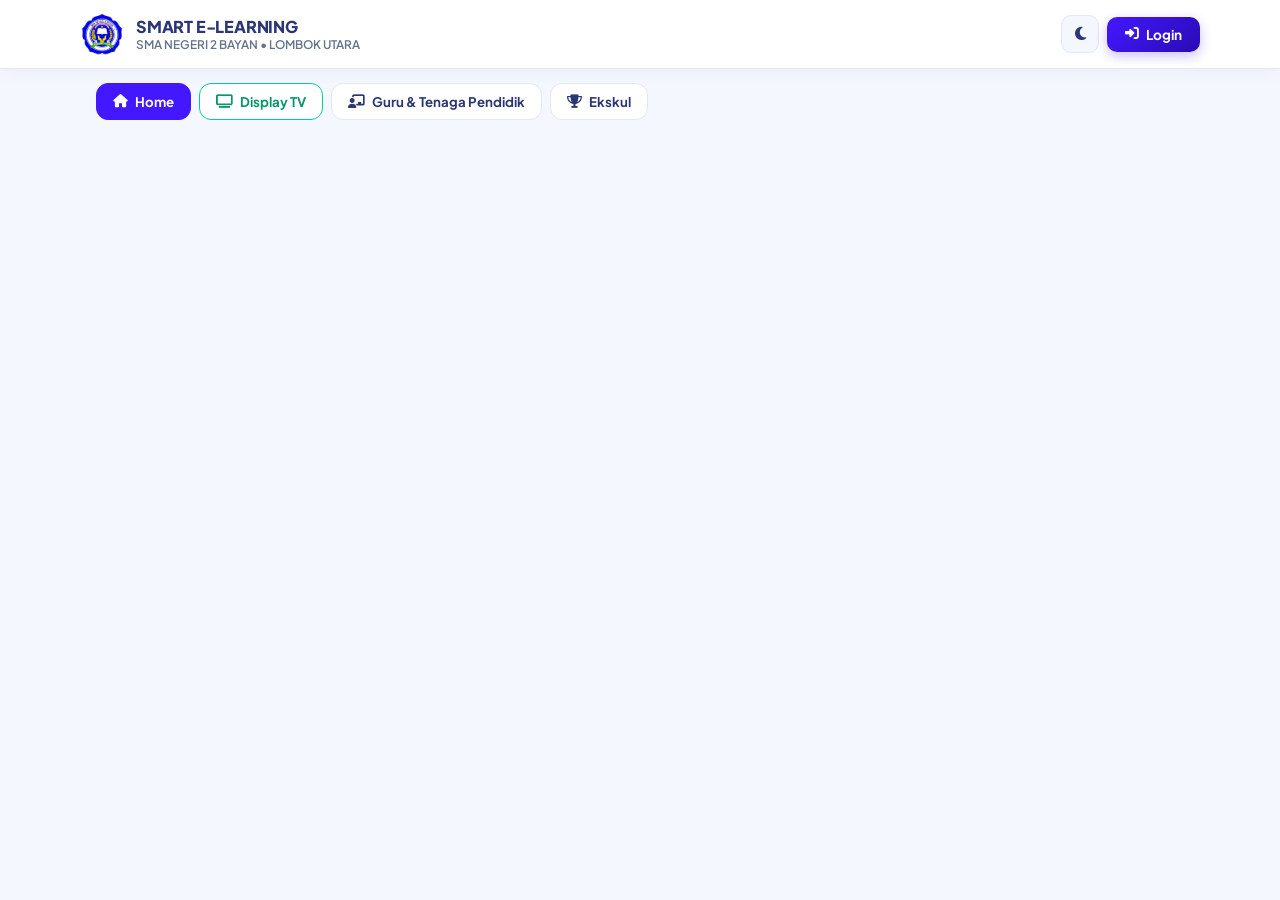
==== index.html @ 23a0f3be "Update index.html" ====
<!DOCTYPE html>
<html lang="id">
<head>
    <meta charset="UTF-8">
    <meta name="viewport" content="width=device-width, initial-scale=1.0">
    <title>Smart E-Learning - SMA NEGERI 2 BAYAN</title>
    <link rel="stylesheet" href="https://cdnjs.cloudflare.com/ajax/libs/font-awesome/6.5.1/css/all.min.css">
    <link href="https://fonts.googleapis.com/css2?family=Plus+Jakarta+Sans:wght@400;500;600;700;800&display=swap" rel="stylesheet">
    <script src="https://cdn.jsdelivr.net/npm/sweetalert2@11"></script>
    <style>
        :root {
            --primary: #4318ff;
            --primary-dark: #290bb4;
            --secondary: #05cd99;
            --bg-body: #f4f7fe;
            --bg-card: #ffffff;
            --text-main: #2b3674;
            --text-muted: #64748b;
            --border-color: #e2e8f0;
        }

        body.dark-mode {
            --bg-body: #0f172a;
            --bg-card: #1e293b;
            --text-main: #f8fafc;
            --text-muted: #94a3b8;
            --border-color: #334155;
        }

        * {
            box-sizing: border-box;
            font-family: 'Plus Jakarta Sans', sans-serif;
        }

        body {
            margin: 0;
            background: var(--bg-body);
            color: var(--text-main);
            transition: background 0.25s, color 0.25s;
        }

        /* HEADER UTAMA */
        .top-header {
            background: var(--bg-card);
            border-bottom: 1px solid var(--border-color);
            padding: 12px 20px;
            position: sticky;
            top: 0;
            z-index: 90;
            box-shadow: 0 4px 15px rgba(15, 23, 42, 0.04);
        }

        .header-inner {
            max-width: 1120px;
            margin: 0 auto;
            display: flex;
            justify-content: space-between;
            align-items: center;
            gap: 12px;
            flex-wrap: wrap;
        }

        .brand-box {
            display: flex;
            align-items: center;
            gap: 12px;
            cursor: pointer;
        }

        .brand-logo {
            width: 44px;
            height: 44px;
            border-radius: 12px;
            background: linear-gradient(135deg, #4318ff, #290bb4);
            color: white;
            display: flex;
            align-items: center;
            justify-content: center;
            font-size: 1.3rem;
            font-weight: 800;
            overflow: hidden;
        }

        .brand-logo img {
            width: 100%;
            height: 100%;
            object-fit: cover;
        }

        .header-actions {
            display: flex;
            align-items: center;
            gap: 8px;
            flex-wrap: wrap;
        }

        .btn-icon-round {
            width: 38px;
            height: 38px;
            border-radius: 10px;
            border: 1px solid var(--border-color);
            background: var(--bg-body);
            color: var(--text-main);
            cursor: pointer;
            display: inline-flex;
            align-items: center;
            justify-content: center;
            font-size: 0.95rem;
        }

        .btn-login-top {
            background: linear-gradient(135deg, #4318ff, #290bb4);
            color: white;
            border: none;
            padding: 9px 18px;
            border-radius: 10px;
            font-weight: 700;
            font-size: 0.85rem;
            cursor: pointer;
            display: inline-flex;
            align-items: center;
            gap: 7px;
            box-shadow: 0 4px 12px rgba(67, 24, 255, 0.28);
        }

        .user-pill-top {
            background: #eef2ff;
            color: #4318ff;
            border: 1px solid #c7d2fe;
            padding: 7px 13px;
            border-radius: 10px;
            font-size: 0.8rem;
            font-weight: 700;
            cursor: pointer;
            display: inline-flex;
            align-items: center;
            gap: 6px;
        }

        .btn-logout-top {
            background: #fee2e2;
            color: #dc2626;
            border: none;
            padding: 8px 12px;
            border-radius: 10px;
            font-size: 0.8rem;
            font-weight: 700;
            cursor: pointer;
        }

        /* NAVIGASI MENU PIL */
        .nav-bar-wrap {
            max-width: 1120px;
            margin: 14px auto 0 auto;
            padding: 0 16px;
        }

        .nav-pills {
            display: flex;
            gap: 8px;
            overflow-x: auto;
            padding-bottom: 6px;
            scrollbar-width: none;
        }

        .nav-pills::-webkit-scrollbar {
            display: none;
        }

        .menu-pill {
            background: var(--bg-card);
            color: var(--text-main);
            border: 1px solid var(--border-color);
            padding: 9px 16px;
            border-radius: 12px;
            font-size: 0.83rem;
            font-weight: 700;
            cursor: pointer;
            white-space: nowrap;
            text-decoration: none;
            display: inline-flex;
            align-items: center;
            gap: 7px;
            transition: all 0.2s;
        }

        .menu-pill.active-home,
        .menu-pill:hover {
            background: #4318ff;
            color: white;
            border-color: #4318ff;
        }

        .menu-pill.staff-panel-btn {
            background: linear-gradient(135deg, #05cd99, #02946d);
            color: white;
            border: none;
        }

        /* CONTAINER KONTEN UTAMA */
        .main-container {
            max-width: 1120px;
            margin: 16px auto 50px auto;
            padding: 0 16px;
        }

        /* CAROUSEL */
        .hero-carousel {
            position: relative;
            height: 290px;
            border-radius: 22px;
            overflow: hidden;
            margin-bottom: 20px;
            box-shadow: 0 10px 25px rgba(15, 23, 42, 0.08);
        }

        .carousel-slide {
            position: absolute;
            inset: 0;
            opacity: 0;
            transition: opacity 0.6s ease;
            pointer-events: none;
        }

        .carousel-slide.active {
            opacity: 1;
            pointer-events: auto;
        }

        .carousel-btn {
            position: absolute;
            top: 50%;
            transform: translateY(-50%);
            width: 36px;
            height: 36px;
            border-radius: 50%;
            border: none;
            background: rgba(255, 255, 255, 0.85);
            color: #2b3674;
            cursor: pointer;
            z-index: 5;
        }

        /* KARTU & GRID */
        .school-about-card {
            background: var(--bg-card);
            border: 1px solid var(--border-color);
            border-radius: 20px;
            padding: 22px;
            box-shadow: 0 4px 15px rgba(15, 23, 42, 0.03);
        }

        .stat-grid-4 {
            display: grid;
            grid-template-columns: repeat(auto-fit, minmax(140px, 1fr));
            gap: 12px;
            margin-top: 16px;
        }

        .stat-box {
            background: var(--bg-body);
            border: 1px solid var(--border-color);
            border-radius: 14px;
            padding: 14px;
            text-align: center;
        }

        .stat-num {
            font-size: 1.25rem;
            font-weight: 800;
            color: var(--text-main);
            margin-top: 6px;
        }

        .stat-lbl {
            font-size: 0.76rem;
            color: var(--text-muted);
            font-weight: 600;
        }

        .sosmed-grid {
            display: flex;
            flex-wrap: wrap;
            gap: 10px;
            margin-top: 14px;
        }

        .sosmed-btn {
            color: white;
            text-decoration: none;
            padding: 9px 15px;
            border-radius: 10px;
            font-size: 0.82rem;
            font-weight: 700;
            display: inline-flex;
            align-items: center;
            gap: 7px;
        }

        .info-item-box {
            background: var(--bg-body);
            border: 1px solid var(--border-color);
            border-radius: 12px;
            padding: 14px;
            display: flex;
        }

        .grid-container {
            display: grid;
            grid-template-columns: repeat(auto-fill, minmax(165px, 1fr));
            gap: 14px;
        }

        .subject-card {
            border-radius: 18px;
            padding: 20px 16px;
            color: white;
            position: relative;
            overflow: hidden;
            cursor: pointer;
            min-height: 115px;
            display: flex;
            flex-direction: column;
            justify-content: flex-end;
            box-shadow: 0 6px 16px rgba(0, 0, 0, 0.08);
            transition: transform 0.2s;
        }

        .subject-card:hover {
            transform: translateY(-3px);
        }

        .subject-card .bg-icon {
            position: absolute;
            top: 14px;
            right: 14px;
            font-size: 2rem;
            opacity: 0.28;
        }

        .subject-card h3 {
            margin: 0;
            font-size: 0.98rem;
            font-weight: 800;
        }

        .subject-card .status {
            margin: 4px 0 0 0;
            font-size: 0.72rem;
            opacity: 0.9;
        }

        .tendik-grid {
            display: grid;
            grid-template-columns: repeat(auto-fill, minmax(220px, 1fr));
            gap: 14px;
        }

        .tendik-card {
            background: var(--bg-body);
            border: 1px solid var(--border-color);
            border-radius: 16px;
            padding: 18px 14px;
            text-align: center;
            cursor: pointer;
            transition: transform 0.2s;
        }

        .tendik-card:hover {
            transform: translateY(-3px);
        }

        .material-list {
            display: flex;
            flex-direction: column;
            gap: 10px;
        }

        .material-item {
            background: var(--bg-card);
            border: 1px solid var(--border-color);
            padding: 16px 18px;
            border-radius: 14px;
            display: flex;
            justify-content: space-between;
            align-items: center;
            cursor: pointer;
        }

        .btn-back {
            background: var(--bg-card);
            color: var(--text-main);
            border: 1px solid var(--border-color);
            padding: 8px 14px;
            border-radius: 10px;
            font-size: 0.82rem;
            font-weight: 700;
            cursor: pointer;
            margin-bottom: 14px;
            display: inline-flex;
            align-items: center;
            gap: 6px;
        }

        .btn-primary {
            background: linear-gradient(135deg, #4318ff, #290bb4);
            color: white;
            border: none;
            cursor: pointer;
        }

        .form-input {
            width: 100%;
            padding: 11px 13px;
            border: 1px solid var(--border-color);
            border-radius: 10px;
            font-size: 0.88rem;
            margin-bottom: 10px;
            background: var(--bg-body);
            color: var(--text-main);
        }

        .skeleton-box {
            height: 60px;
            border-radius: 12px;
            background: #e2e8f0;
            margin-bottom: 10px;
        }

        /* MODAL LOGIN & MODAL PROFIL */
        .modal-overlay {
            position: fixed;
            inset: 0;
            background: rgba(15, 23, 42, 0.72);
            backdrop-filter: blur(4px);
            display: flex;
            align-items: center;
            justify-content: center;
            z-index: 999;
            padding: 16px;
        }

        .modal-overlay.hidden {
            display: none !important;
        }

        .modal-card {
            background: var(--bg-card);
            color: var(--text-main);
            width: 100%;
            max-width: 460px;
            border-radius: 22px;
            padding: 26px;
            box-shadow: 0 20px 50px rgba(0, 0, 0, 0.25);
            max-height: 92vh;
            overflow-y: auto;
            position: relative;
        }

        .role-grid {
            display: grid;
            grid-template-columns: 1fr;
            gap: 10px;
            margin-top: 14px;
        }

        .role-btn {
            display: flex;
            align-items: center;
            gap: 14px;
            padding: 14px 16px;
            border-radius: 14px;
            border: 1px solid var(--border-color);
            background: var(--bg-body);
            color: var(--text-main);
            cursor: pointer;
            text-align: left;
            transition: all 0.2s;
        }

        .role-btn:hover {
            border-color: #4318ff;
            background: #eef2ff;
            color: #2b3674;
        }

        .pass-wrap {
            position: relative;
        }

        .pass-wrap i {
            position: absolute;
            right: 14px;
            top: 14px;
            cursor: pointer;
            color: #64748b;
        }
    </style>
</head>
<body>

    <!-- HEADER UTAMA -->
    <header class="top-header">
        <div class="header-inner">
            <div class="brand-box" onclick="renderHome()">
                <div class="brand-logo">
                    <img src="images/logo-sman2bayan.png" alt="Logo" onerror="this.style.display='none'; this.parentElement.innerHTML='<i class=\'fa-solid fa-graduation-cap\'></i>';">
                </div>
                <div>
                    <div style="font-weight: 800; font-size: 1.02rem; letter-spacing: -0.2px;">SMART E-LEARNING</div>
                    <div style="font-size: 0.74rem; color: var(--text-muted); font-weight: 600;">SMA NEGERI 2 BAYAN • LOMBOK UTARA</div>
                </div>
            </div>

            <div class="header-actions">
                <button id="btn-dark-mode" class="btn-icon-round" onclick="toggleDarkMode()" title="Ubah Tema Gelap / Terang">
                    <i class="fa-solid fa-moon"></i>
                </button>

                <!-- Tombol Login Pojok Kanan Atas -->
                <button id="btn-open-login-top" class="btn-login-top" onclick="bukaModalLogin()">
                    <i class="fa-solid fa-right-to-bracket"></i> Login
                </button>

                <!-- Area User Login -->
                <div id="user-logged-area-top" style="display: none; align-items: center; gap: 6px; flex-wrap: wrap;">
                    <button id="user-badge-status" class="user-pill-top" onclick="openProfilSayaModal()" title="Klik untuk Pengaturan & Ganti Sandi">
                        <i class="fa-solid fa-circle-user"></i> Pengguna
                    </button>
                    <button class="btn-logout-top" onclick="keluarAkun()" title="Keluar Akun">
                        <i class="fa-solid fa-power-off"></i> Keluar
                    </button>
                </div>
            </div>
        </div>
    </header>

    <!-- BILAH NAVIGASI MENU -->
    <div class="nav-bar-wrap">
        <div class="nav-pills">
            <!-- Menu Publik (Selalu Tampil) -->
            <button id="nav-home" class="menu-pill active-home" onclick="renderHome()">
                <i class="fa-solid fa-house"></i> Home
            </button>
            <a id="nav-display" href="display.html" target="_blank" class="menu-pill" style="border-color: #05cd99; color: #059669;">
                <i class="fa-solid fa-tv"></i> Display TV
            </a>
            <button id="nav-tendik" class="menu-pill" onclick="renderStrukturGuruTendik()">
                <i class="fa-solid fa-chalkboard-user"></i> Guru & Tenaga Pendidik
            </button>
            <a id="nav-ekskul" href="ekskul.html" class="menu-pill">
                <i class="fa-solid fa-trophy"></i> Ekskul
            </a>

            <!-- Menu Pembelajaran Siswa (Hanya Muncul Setelah Login) -->
            <button id="nav-mapel" class="menu-pill" style="display: none;" onclick="renderDaftarMapel()">
                <i class="fa-solid fa-book-open"></i> Mata Pelajaran & Tugas
            </button>
            <a id="nav-kartu" href="kartu-siswa.html" class="menu-pill" style="display: none;">
                <i class="fa-solid fa-id-card"></i> Kartu Pelajar QR
            </a>
            <a id="nav-pilketos" href="pilketos.html" class="menu-pill" style="display: none;">
                <i class="fa-solid fa-check-to-slot"></i> Pilketos
            </a>

            <!-- Panel Khusus Guru / Operator -->
            <a id="btn-dashboard-staff" href="guru.html" class="menu-pill staff-panel-btn" style="display: none;">
                <i class="fa-solid fa-chalkboard-user"></i> Ruang Kerja Guru
            </a>
        </div>
    </div>

    <!-- KONTEN DINAMIS BERANDA -->
    <main id="app-content" class="main-container"></main>

    <!-- TOMBOL FLOATING WHATSAPP KONTEKSTUAL -->
    <div id="floating-wa-container"></div>

    <!-- ========================================================== -->
    <!-- MODAL LOGIN                                                -->
    <!-- ========================================================== -->
    <div id="login-gate-screen" class="modal-overlay" style="display: none;">
        <div class="modal-card">
            <div style="display: flex; justify-content: space-between; align-items: center; margin-bottom: 10px;">
                <div>
                    <h3 style="margin: 0; font-size: 1.15rem; color: #4318ff;">Portal Login SMAN 2 Bayan</h3>
                    <p style="margin: 2px 0 0 0; font-size: 0.78rem; color: var(--text-muted);">Pilih peran Anda untuk mengakses fitur pembelajaran</p>
                </div>
                <button onclick="tutupModalLogin()" style="background: #f1f5f9; border: none; width: 32px; height: 32px; border-radius: 8px; cursor: pointer; font-weight: 800;">✕</button>
            </div>

            <!-- PILIHAN PERAN LOGIN -->
            <div id="role-selection-box" class="role-grid">
                <button class="role-btn" onclick="pilihPeranLogin('siswa')">
                    <div style="width: 42px; height: 42px; border-radius: 12px; background: #dcfce7; color: #15803d; display: flex; align-items: center; justify-content: center; font-size: 1.2rem;">
                        <i class="fa-solid fa-user-graduate"></i>
                    </div>
                    <div>
                        <strong style="display: block; font-size: 0.95rem;">Masuk Sebagai Siswa</strong>
                        <span style="font-size: 0.76rem; color: var(--text-muted);">Lihat Mata Pelajaran, Tugas, Diskusi Kelas & Kartu Pelajar QR</span>
                    </div>
                </button>

                <button class="role-btn" onclick="pilihPeranLogin('guru')">
                    <div style="width: 42px; height: 42px; border-radius: 12px; background: #e0e7ff; color: #4318ff; display: flex; align-items: center; justify-content: center; font-size: 1.2rem;">
                        <i class="fa-solid fa-chalkboard-user"></i>
                    </div>
                    <div>
                        <strong style="display: block; font-size: 0.95rem;">Masuk Sebagai Guru</strong>
                        <span style="font-size: 0.76rem; color: var(--text-muted);">Scan Absensi Siswa, Upload Materi/Tugas & Dokumentasi TV</span>
                    </div>
                </button>

                <button class="role-btn" onclick="pilihPeranLogin('operator')">
                    <div style="width: 42px; height: 42px; border-radius: 12px; background: #fee2e2; color: #dc2626; display: flex; align-items: center; justify-content: center; font-size: 1.2rem;">
                        <i class="fa-solid fa-shield-halved"></i>
                    </div>
                    <div>
                        <strong style="display: block; font-size: 0.95rem;">Masuk Sebagai Admin / Operator</strong>
                        <span style="font-size: 0.76rem; color: var(--text-muted);">Kendali Lengkap: Data Siswa, WA Ortu, Akun Guru, Pengumuman & Pilketos</span>
                    </div>
                </button>
            </div>

            <!-- FORM LOGIN & AKTIVASI SISWA -->
            <div id="form-login-siswa" style="display: none; margin-top: 14px;">
                <div style="background: #f0fdf4; border: 1px solid #bbf7d0; color: #166534; padding: 10px 12px; border-radius: 10px; font-size: 0.78rem; margin-bottom: 12px;">
                    <strong>Login Siswa SMAN 2 Bayan:</strong> Gunakan <strong>Email</strong> yang sudah didaftarkan ke sekolah dan <strong>Kata Sandi pribadi</strong>.
                </div>

                <label style="font-size: 0.78rem; font-weight: 700;">Alamat Email Siswa</label>
                <input type="email" id="login-siswa-nama" class="form-input" placeholder="contoh: nama.siswa@gmail.com">

                <div id="aktivasi-siswa-extra" style="display: none;">
                    <label style="font-size: 0.78rem; font-weight: 700;">Verifikasi NIS (Nomor Induk Siswa)</label>
                    <input type="text" id="aktivasi-siswa-nis" class="form-input" placeholder="Masukkan NIS Anda sesuai data sekolah">
                </div>

                <label style="font-size: 0.78rem; font-weight: 700;">Kata Sandi (Kombinasi Huruf & Angka)</label>
                <div class="pass-wrap">
                    <input type="password" id="login-siswa-nis" class="form-input" placeholder="Minimal 8 karakter (contoh: Bayan2026)">
                    <i id="eye-siswa" class="fa-solid fa-eye" onclick="togglePasswordVisibility('login-siswa-nis', 'eye-siswa')"></i>
                </div>

                <button id="btn-submit-siswa" class="btn-primary" style="width: 100%; padding: 12px; border-radius: 12px; font-weight: 700; margin-top: 4px;" onclick="prosesLoginSiswa()">
                    Masuk Sebagai Siswa
                </button>

                <div style="text-align: center; margin-top: 12px; display: flex; flex-direction: column; gap: 8px;">
                    <button id="btn-toggle-aktivasi-siswa" type="button" onclick="toggleAktivasiSiswa()" style="background: none; border: none; color: #4318ff; font-size: 0.8rem; font-weight: 700; cursor: pointer; text-decoration: underline;">
                        Pertama kali login? Aktivasi Email & Buat Sandi Mandiri
                    </button>
                    <button type="button" onclick="kembaliPilihPeran()" style="background: none; border: none; color: var(--text-muted); font-size: 0.8rem; cursor: pointer;">
                        ← Kembali pilih peran
                    </button>
                </div>
            </div>

            <!-- FORM LOGIN GURU / OPERATOR -->
            <div id="form-login-guru" style="display: none; margin-top: 14px;">
                <div id="login-staff-banner" style="padding: 10px 12px; border-radius: 10px; font-size: 0.78rem; margin-bottom: 12px;"></div>
                <label style="font-size: 0.78rem; font-weight: 700;">Email Resmi</label>
                <input type="email" id="login-guru-id" class="form-input" placeholder="Masukkan email yang didaftarkan Operator...">

                <label style="font-size: 0.78rem; font-weight: 700;">Kata Sandi</label>
                <div class="pass-wrap">
                    <input type="password" id="login-guru-pass" class="form-input" placeholder="Masukkan kata sandi...">
                    <i id="eye-guru" class="fa-solid fa-eye" onclick="togglePasswordVisibility('login-guru-pass', 'eye-guru')"></i>
                </div>

                <button id="btn-submit-guru" class="btn-primary" style="width: 100%; padding: 12px; border-radius: 12px; font-weight: 700; margin-top: 4px;" onclick="prosesLoginGuru()">
                    Masuk Sekarang
                </button>

                <div style="text-align: center; margin-top: 12px;">
                    <button type="button" onclick="kembaliPilihPeran()" style="background: none; border: none; color: var(--text-muted); font-size: 0.8rem; cursor: pointer;">
                        ← Kembali pilih peran
                    </button>
                </div>
            </div>
        </div>
    </div>

    <!-- ========================================================== -->
    <!-- MODAL PENGATURAN PROFIL & UBAH SANDI MANDIRI               -->
    <!-- ========================================================== -->
    <div id="user-profile-modal" class="modal-overlay hidden">
        <div class="modal-card">
            <div style="display: flex; justify-content: space-between; align-items: center; margin-bottom: 14px;">
                <h3 style="margin: 0; font-size: 1.08rem;">Pengaturan Akun Saya</h3>
                <button onclick="closeProfilSayaModal()" style="background: #f1f5f9; border: none; width: 32px; height: 32px; border-radius: 8px; cursor: pointer; font-weight: 800;">✕</button>
            </div>

            <div style="text-align: center; margin-bottom: 16px;">
                <img id="modal-prof-foto" src="" alt="Foto Profil" style="width: 78px; height: 78px; border-radius: 50%; object-fit: cover; border: 3px solid #4318ff;">
                <h4 id="modal-prof-judul" style="margin: 8px 0 2px 0; font-size: 1rem;">Nama Pengguna</h4>
                <span id="modal-prof-role-info" style="font-size: 0.78rem; color: #4318ff; font-weight: 700;">Status Akses</span>
            </div>

            <!-- Tampilan Profil Siswa -->
            <div id="view-profil-siswa-readonly" style="display: none;">
                <div style="background: var(--bg-body); padding: 12px 14px; border-radius: 12px; border: 1px solid var(--border-color); font-size: 0.84rem; line-height: 1.8; margin-bottom: 14px;">
                    <div><strong>Nama Lengkap:</strong> <span id="ro-siswa-nama">-</span></div>
                    <div><strong>NIS:</strong> <span id="ro-siswa-nis">-</span></div>
                    <div><strong>Kelas:</strong> <span id="ro-siswa-kelas">-</span></div>
                    <div><strong>Jenis Kelamin:</strong> <span id="ro-siswa-jk">-</span></div>
                    <div><strong>Email Terdaftar:</strong> <span id="ro-siswa-email">-</span></div>
                </div>

                <div style="background: #eef2ff; padding: 14px; border-radius: 12px; border: 1px solid #c7d2fe;">
                    <strong style="display: block; font-size: 0.86rem; color: #3730a3; margin-bottom: 6px;">
                        <i class="fa-solid fa-key"></i> Ubah Kata Sandi Pribadi
                    </strong>
                    <input type="password" id="edit-siswa-pass-baru" class="form-input" style="background: white;" placeholder="Kata sandi baru (contoh: Siswa2026)">
                    <input type="password" id="edit-siswa-pass-konfirm" class="form-input" style="background: white;" placeholder="Ulangi kata sandi baru">
                    <button class="btn-primary" style="width: 100%; padding: 10px; border-radius: 10px; font-weight: 700; font-size: 0.84rem;" onclick="simpanPasswordBaruSiswa()">
                        Simpan Kata Sandi Baru
                    </button>
                </div>
            </div>

            <!-- Form Profil Guru / Operator -->
            <div id="edit-profil-staff-form" style="display: none;">
                <label style="font-size: 0.78rem; font-weight: 700;">Nama Tampilan</label>
                <input type="text" id="edit-prof-nama" class="form-input">

                <label style="font-size: 0.78rem; font-weight: 700;">Jabatan / Mata Pelajaran</label>
                <input type="text" id="edit-prof-sub" class="form-input">

                <label style="font-size: 0.78rem; font-weight: 700;">Email</label>
                <input type="email" id="edit-prof-email" class="form-input">

                <label style="font-size: 0.78rem; font-weight: 700;">Bio Singkat</label>
                <input type="text" id="edit-prof-bio" class="form-input">

                <label style="font-size: 0.78rem; font-weight: 700;">Ganti Kata Sandi Baru (Opsional, min. 8 karakter huruf & angka)</label>
                <input type="password" id="edit-prof-pass-baru" class="form-input" placeholder="Kosongkan jika tidak ingin mengganti sandi">

                <button class="btn-primary" style="width: 100%; padding: 11px; border-radius: 10px; font-weight: 700;" onclick="simpanEditProfilUser()">
                    Simpan Perubahan Profil
                </button>
            </div>
        </div>
    </div>

    <!-- FIREBASE SDK & SCRIPT UTAMA -->
    <script src="https://www.gstatic.com/firebasejs/10.8.0/firebase-app-compat.js"></script>
    <script src="https://www.gstatic.com/firebasejs/10.8.0/firebase-auth-compat.js"></script>
    <script src="https://www.gstatic.com/firebasejs/10.8.0/firebase-firestore-compat.js"></script>
    <script src="script.js"></script>
</body>
</html>
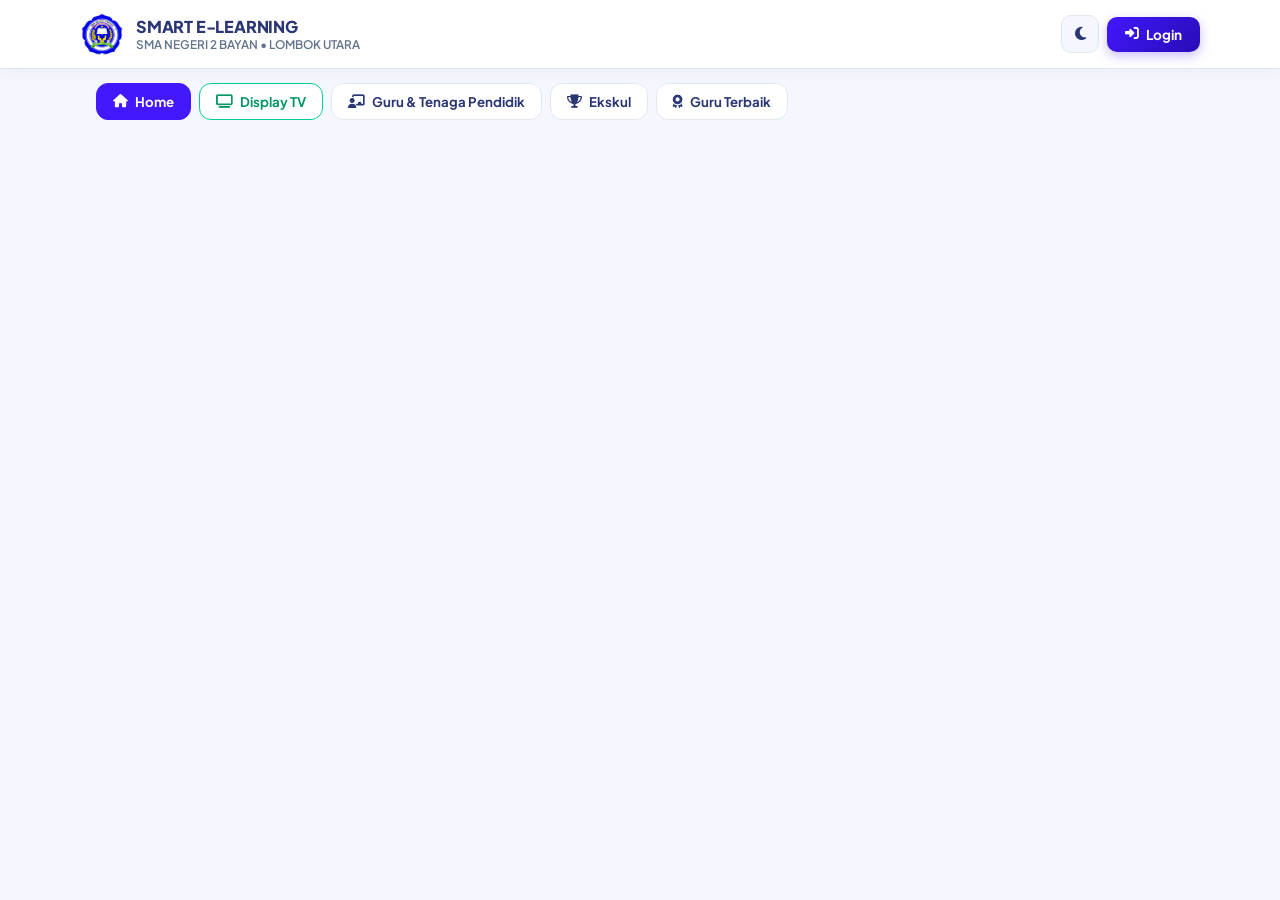
==== commit 3ac3db04: "Update index.html" ====
--- a/index.html
+++ b/index.html
@@ -559,6 +559,9 @@
             <a id="nav-kartu" href="kartu-siswa.html" class="menu-pill" style="display: none;">
                 <i class="fa-solid fa-id-card"></i> Kartu Pelajar QR
             </a>
+            <button id="nav-guru-favorit" class="menu-pill" onclick="renderGuruFavorit()">
+                <i class="fa-solid fa-award"></i> Guru Terbaik
+            </button>
             <a id="nav-pilketos" href="pilketos.html" class="menu-pill" style="display: none;">
                 <i class="fa-solid fa-check-to-slot"></i> Pilketos
             </a>
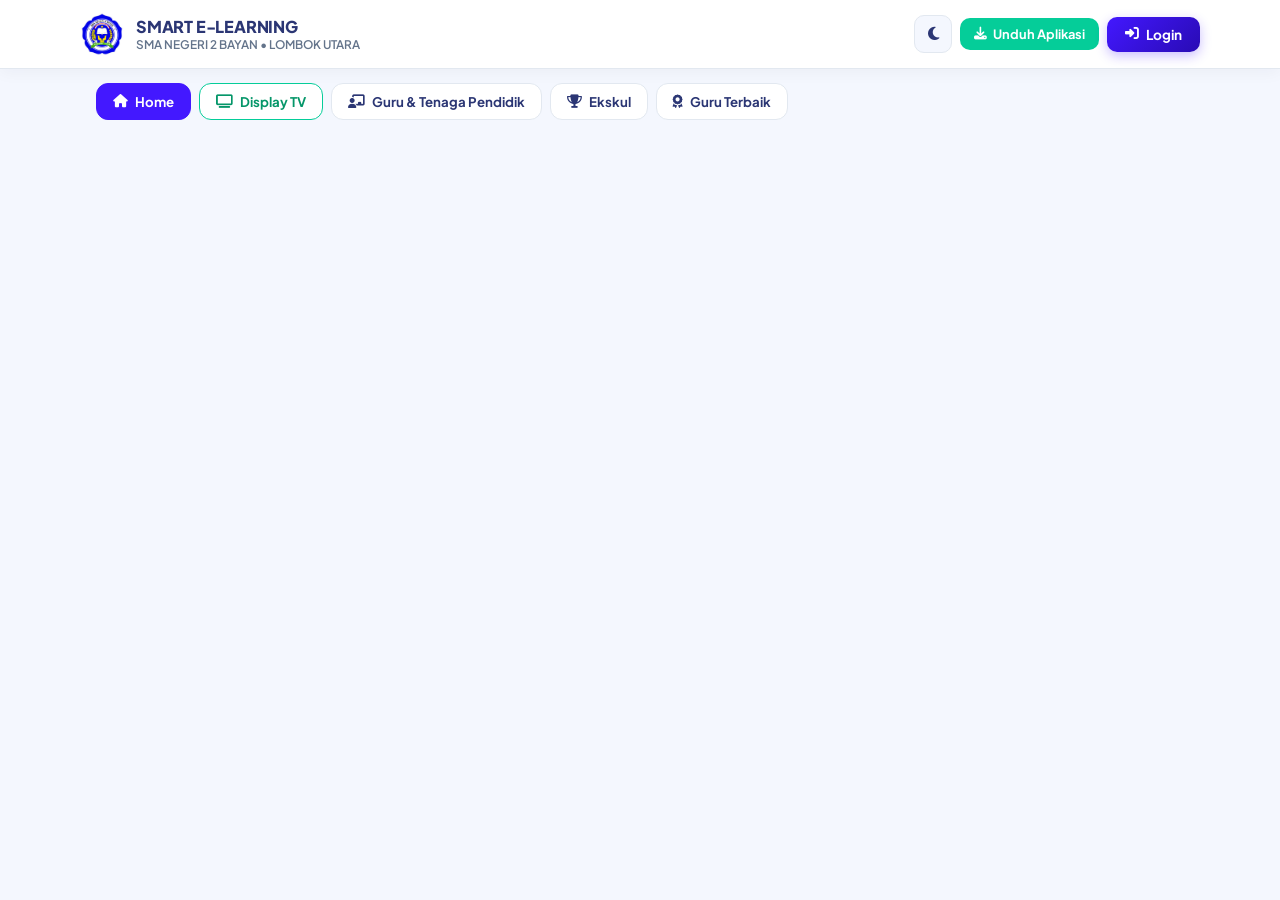
==== commit c2af3943: "Update index.html" ====
--- a/index.html
+++ b/index.html
@@ -516,6 +516,10 @@
                 <button id="btn-dark-mode" class="btn-icon-round" onclick="toggleDarkMode()" title="Ubah Tema Gelap / Terang">
                     <i class="fa-solid fa-moon"></i>
                 </button>
+                <!-- Tombol unduh aplikasi -->
+              <button id="btn-install-app" onclick="installAplikasiPortal()" style="display:inline-flex; align-items:center; gap:6px; background:#05cd99; color:#fff; border:none; padding:8px 14px; border-radius:10px; font-weight:700; font-size:0.8rem; cursor:pointer;">
+                    <i class="fa-solid fa-download"></i> Unduh Aplikasi
+                </button>
 
                 <!-- Tombol Login Pojok Kanan Atas -->
                 <button id="btn-open-login-top" class="btn-login-top" onclick="bukaModalLogin()">
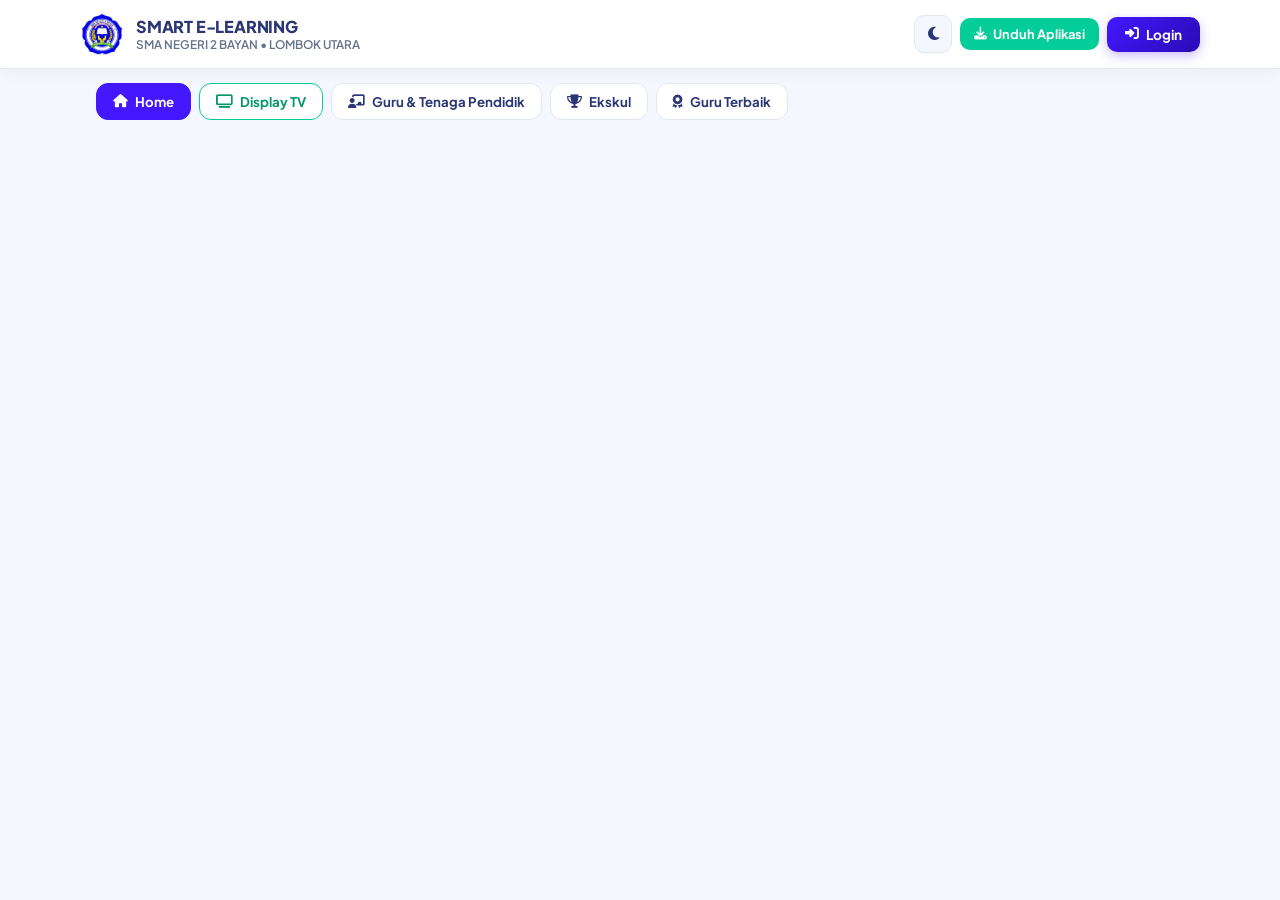
==== commit ac890cf1: "Update index.html" ====
--- a/index.html
+++ b/index.html
@@ -516,6 +516,10 @@
                 <button id="btn-dark-mode" class="btn-icon-round" onclick="toggleDarkMode()" title="Ubah Tema Gelap / Terang">
                     <i class="fa-solid fa-moon"></i>
                 </button>
+                <button id="btn-lonceng-notif" class="btn-icon-round" onclick="bukaModalNotifikasi()" title="Notifikasi" style="display: none; position: relative;">
+                    <i class="fa-solid fa-bell"></i>
+                    <span id="notif-badge-count" style="display: none; position: absolute; top: -4px; right: -4px; background: #dc2626; color: white; font-size: 0.65rem; font-weight: 800; width: 17px; height: 17px; border-radius: 50%; align-items: center; justify-content: center;">0</span>
+                </button>
                 <!-- Tombol unduh aplikasi -->
               <button id="btn-install-app" onclick="installAplikasiPortal()" style="display:inline-flex; align-items:center; gap:6px; background:#05cd99; color:#fff; border:none; padding:8px 14px; border-radius:10px; font-weight:700; font-size:0.8rem; cursor:pointer;">
                     <i class="fa-solid fa-download"></i> Unduh Aplikasi
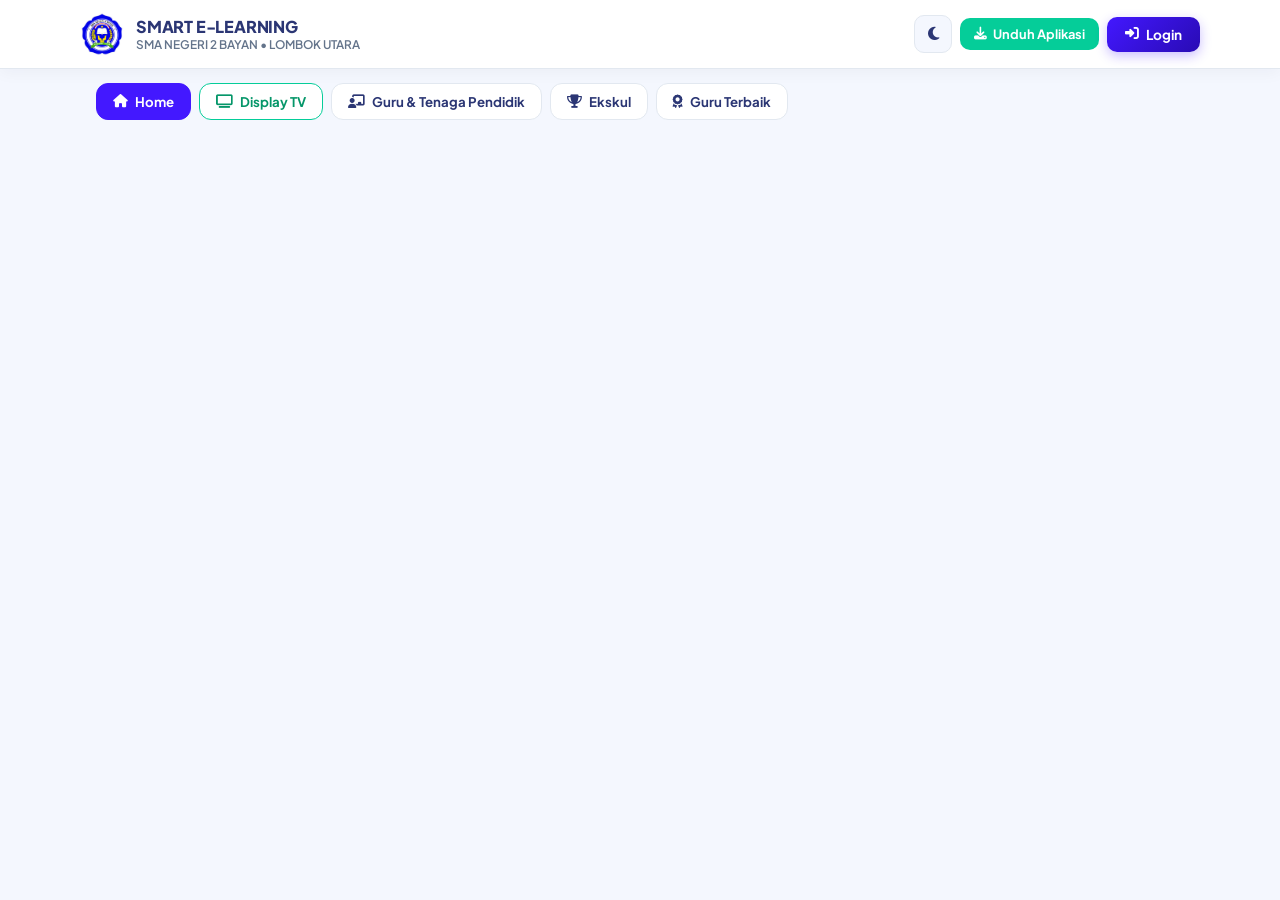
==== commit 553b9819: "Update index.html" ====
--- a/index.html
+++ b/index.html
@@ -4,6 +4,9 @@
     <meta charset="UTF-8">
     <meta name="viewport" content="width=device-width, initial-scale=1.0">
     <title>Smart E-Learning - SMA NEGERI 2 BAYAN</title>
+    <link rel="manifest" href="manifest.json">
+    <meta name="theme-color" content="#4318ff">
+    <link rel="apple-touch-icon" href="images/logo-sman2bayan.png">
     <link rel="stylesheet" href="https://cdnjs.cloudflare.com/ajax/libs/font-awesome/6.5.1/css/all.min.css">
     <link href="https://fonts.googleapis.com/css2?family=Plus+Jakarta+Sans:wght@400;500;600;700;800&display=swap" rel="stylesheet">
     <script src="https://cdn.jsdelivr.net/npm/sweetalert2@11"></script>
@@ -544,39 +547,63 @@
     </header>
 
     <!-- BILAH NAVIGASI MENU -->
-    <div class="nav-bar-wrap">
-        <div class="nav-pills">
-            <!-- Menu Publik (Selalu Tampil) -->
-            <button id="nav-home" class="menu-pill active-home" onclick="renderHome()">
+    <!-- BILAH NAVIGASI MENU -->
+    <div class="nav-bar-wrap" style="position: relative;">
+        <div class="nav-pills" id="main-nav-pills" style="display: flex; align-items: center; gap: 8px; overflow-x: auto; scroll-behavior: smooth; padding-right: 32px; -webkit-overflow-scrolling: touch; cursor: grab;">
+            <!-- Menu Publik -->
+            <button id="nav-home" class="menu-pill active-home" onclick="navigasiKe('home')" style="flex-shrink: 0;">
                 <i class="fa-solid fa-house"></i> Home
             </button>
-            <a id="nav-display" href="display.html" target="_blank" class="menu-pill" style="border-color: #05cd99; color: #059669;">
+            <a id="nav-display" href="display.html" target="_blank" class="menu-pill" style="border-color: #05cd99; color: #059669; flex-shrink: 0;">
                 <i class="fa-solid fa-tv"></i> Display TV
             </a>
-            <button id="nav-tendik" class="menu-pill" onclick="renderStrukturGuruTendik()">
-                <i class="fa-solid fa-chalkboard-user"></i> Guru & Tenaga Pendidik
+
+            <!-- Tombol Ruang Kerja Guru / Operator (Langsung di sebelah Display TV, tidak terpotong) -->
+            <a id="btn-dashboard-staff" href="guru.html" class="menu-pill staff-panel-btn" style="display: none; flex-shrink: 0;">
+                <i class="fa-solid fa-chalkboard-user"></i> Ruang Kerja Guru
+            </a>
+
+            <!-- Menu Lainnya (Tampil berjajar untuk Siswa/Tamu, otomatis masuk Dropdown saat Guru login) -->
+            <div id="nav-extra-inline" style="display: inline-flex; align-items: center; gap: 8px; flex-shrink: 0;">
+                <button id="nav-tendik" class="menu-pill" onclick="navigasiKe('tendik')" style="flex-shrink: 0;">
+                    <i class="fa-solid fa-chalkboard-user"></i> Guru & Tenaga Pendidik
+                </button>
+                <a id="nav-ekskul" href="ekskul.html" class="menu-pill" style="flex-shrink: 0;">
+                    <i class="fa-solid fa-trophy"></i> Ekskul
+                </a>
+                <button id="nav-mapel" class="menu-pill" style="display: none; flex-shrink: 0;" onclick="navigasiKe('mapel')">
+                    <i class="fa-solid fa-book-open"></i> Mata Pelajaran & Tugas
+                </button>
+                <a id="nav-kartu" href="kartu-siswa.html" class="menu-pill" style="display: none; flex-shrink: 0;">
+                    <i class="fa-solid fa-id-card"></i> Kartu Pelajar QR
+                </a>
+                <button id="nav-guru-favorit" class="menu-pill" onclick="navigasiKe('favorit')" style="flex-shrink: 0;">
+                    <i class="fa-solid fa-award"></i> Guru Terbaik
+                </button>
+                <a id="nav-pilketos" href="pilketos.html" class="menu-pill" style="display: none; flex-shrink: 0;">
+                    <i class="fa-solid fa-check-to-slot"></i> Pilketos
+                </a>
+            </div>
+
+            <!-- Tombol Dropdown Ringkas (Hanya Muncul saat Guru / Operator berada di Beranda) -->
+            <button id="btn-dropdown-guru" type="button" class="menu-pill" onclick="toggleDropdownMenuLain(event)" style="display: none; flex-shrink: 0;">
+                <i class="fa-solid fa-bars"></i> Menu Lainnya <i class="fa-solid fa-chevron-down" style="font-size: 0.72rem; margin-left: 4px;"></i>
             </button>
-            <a id="nav-ekskul" href="ekskul.html" class="menu-pill">
-                <i class="fa-solid fa-trophy"></i> Ekskul
+        </div>
+
+        <!-- Panel Isi Dropdown Menu Lainnya -->
+        <div id="dropdown-menu-lain-panel" style="display: none; position: absolute; right: 16px; top: 52px; z-index: 999; background: var(--bg-card, #ffffff); border: 1px solid var(--border-color, #e2e8f0); border-radius: 14px; box-shadow: 0 12px 28px rgba(15,23,42,0.16); padding: 8px; min-width: 230px; flex-direction: column; gap: 6px;">
+            <button type="button" class="menu-pill" style="width: 100%; justify-content: flex-start; border: none;" onclick="tutupDropdownMenuLain(); navigasiKe('tendik')">
+                <i class="fa-solid fa-chalkboard-user" style="width: 18px;"></i> Guru & Tenaga Pendidik
+            </button>
+            <a href="ekskul.html" class="menu-pill" style="width: 100%; justify-content: flex-start; border: none;">
+                <i class="fa-solid fa-trophy" style="width: 18px;"></i> Ekskul
             </a>
-
-            <!-- Menu Pembelajaran Siswa (Hanya Muncul Setelah Login) -->
-            <button id="nav-mapel" class="menu-pill" style="display: none;" onclick="renderDaftarMapel()">
-                <i class="fa-solid fa-book-open"></i> Mata Pelajaran & Tugas
+            <button id="dd-guru-favorit" type="button" class="menu-pill" style="width: 100%; justify-content: flex-start; border: none;" onclick="tutupDropdownMenuLain(); navigasiKe('favorit')">
+                <i class="fa-solid fa-award" style="width: 18px;"></i> Guru Terbaik
             </button>
-            <a id="nav-kartu" href="kartu-siswa.html" class="menu-pill" style="display: none;">
-                <i class="fa-solid fa-id-card"></i> Kartu Pelajar QR
-            </a>
-            <button id="nav-guru-favorit" class="menu-pill" onclick="renderGuruFavorit()">
-                <i class="fa-solid fa-award"></i> Guru Terbaik
-            </button>
-            <a id="nav-pilketos" href="pilketos.html" class="menu-pill" style="display: none;">
-                <i class="fa-solid fa-check-to-slot"></i> Pilketos
-            </a>
-
-            <!-- Panel Khusus Guru / Operator -->
-            <a id="btn-dashboard-staff" href="guru.html" class="menu-pill staff-panel-btn" style="display: none;">
-                <i class="fa-solid fa-chalkboard-user"></i> Ruang Kerja Guru
+            <a id="dd-pilketos" href="pilketos.html" class="menu-pill" style="display: none; width: 100%; justify-content: flex-start; border: none;">
+                <i class="fa-solid fa-check-to-slot" style="width: 18px;"></i> Pilketos
             </a>
         </div>
     </div>
@@ -758,6 +785,11 @@
     <script src="https://www.gstatic.com/firebasejs/10.8.0/firebase-app-compat.js"></script>
     <script src="https://www.gstatic.com/firebasejs/10.8.0/firebase-auth-compat.js"></script>
     <script src="https://www.gstatic.com/firebasejs/10.8.0/firebase-firestore-compat.js"></script>
-    <script src="script.js"></script>
+    <script src="script.js?v=5"></script>
+    <script>
+        if ('serviceWorker' in navigator) {
+            navigator.serviceWorker.register('./sw.js').catch(() => {});
+        }
+    </script>
 </body>
 </html>
